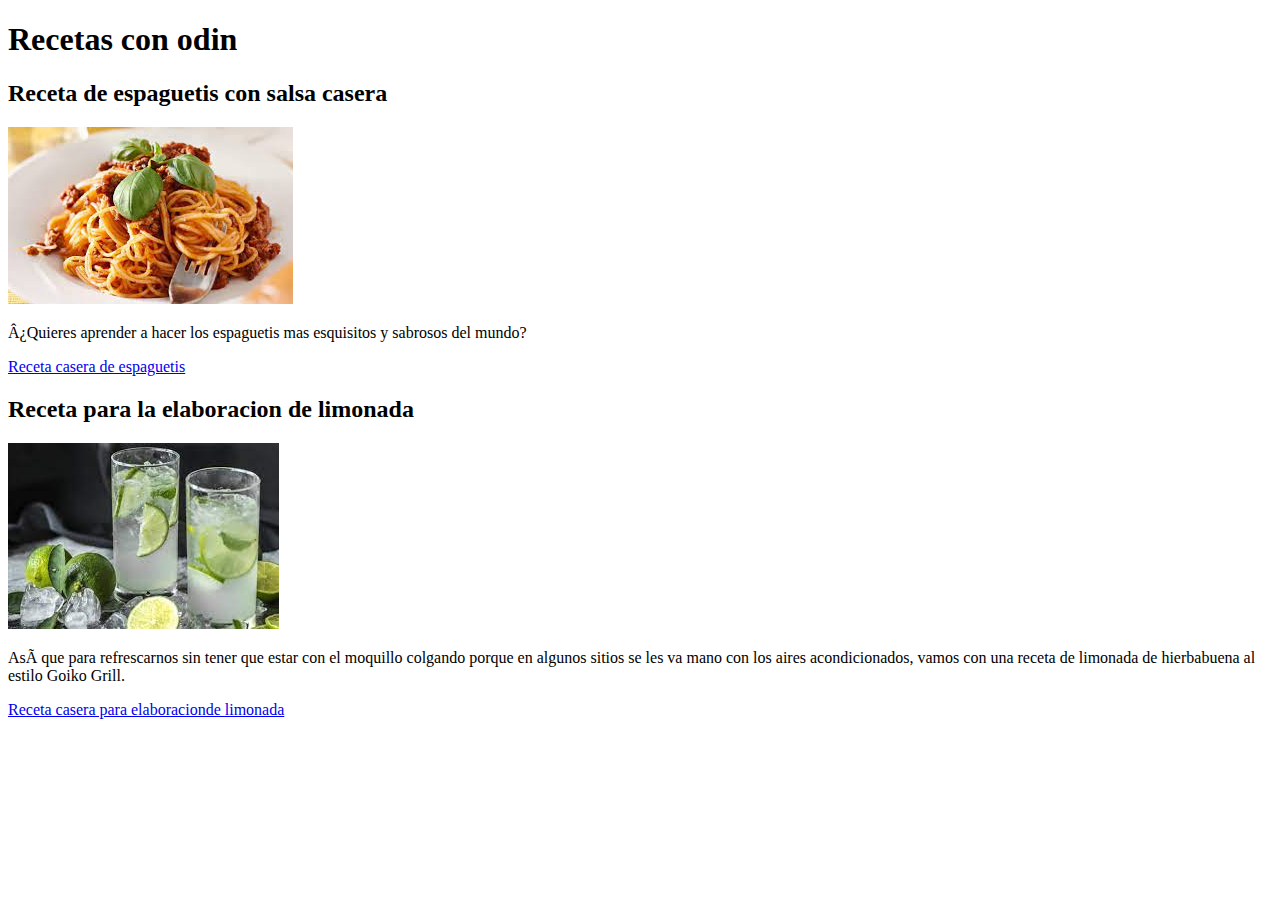
==== index.html @ c9e4aa4d "Terminacion de protocolo en web" ====
<!DOCTYPE html>
<html lang="es">
    <head>
        <meta charset="UFT-8">
        <title>Retas de Odin</title>

    </head>

    <body>
        <!-- titulo que tendra la pagina index -->
        <h1>Recetas con odin</h1>
<!-- primera receta de la practica realisada -->
        <h2>Receta de espaguetis con salsa casera</h2>
        <img src="[data-uri]">
        <p>¿Quieres aprender a hacer los espaguetis mas esquisitos y sabrosos del mundo?</p>
        <a href="./recetas/recetas_espaguetis.html">Receta casera de espaguetis</a>


        <h2>Receta para la elaboracion de limonada </h2>
        <img src="./recetas/imagenes_limonada/limon.jpeg" alt="Imagen de limonada">
        <p>Así que para refrescarnos sin tener que estar con el moquillo colgando porque en algunos sitios se les va mano con los aires acondicionados, vamos con una receta de limonada de hierbabuena al estilo Goiko Grill.</p>
        <a href="./recetas/recetas_limonada.html">Receta casera para elaboracionde limonada </a>
    </body>
</html>
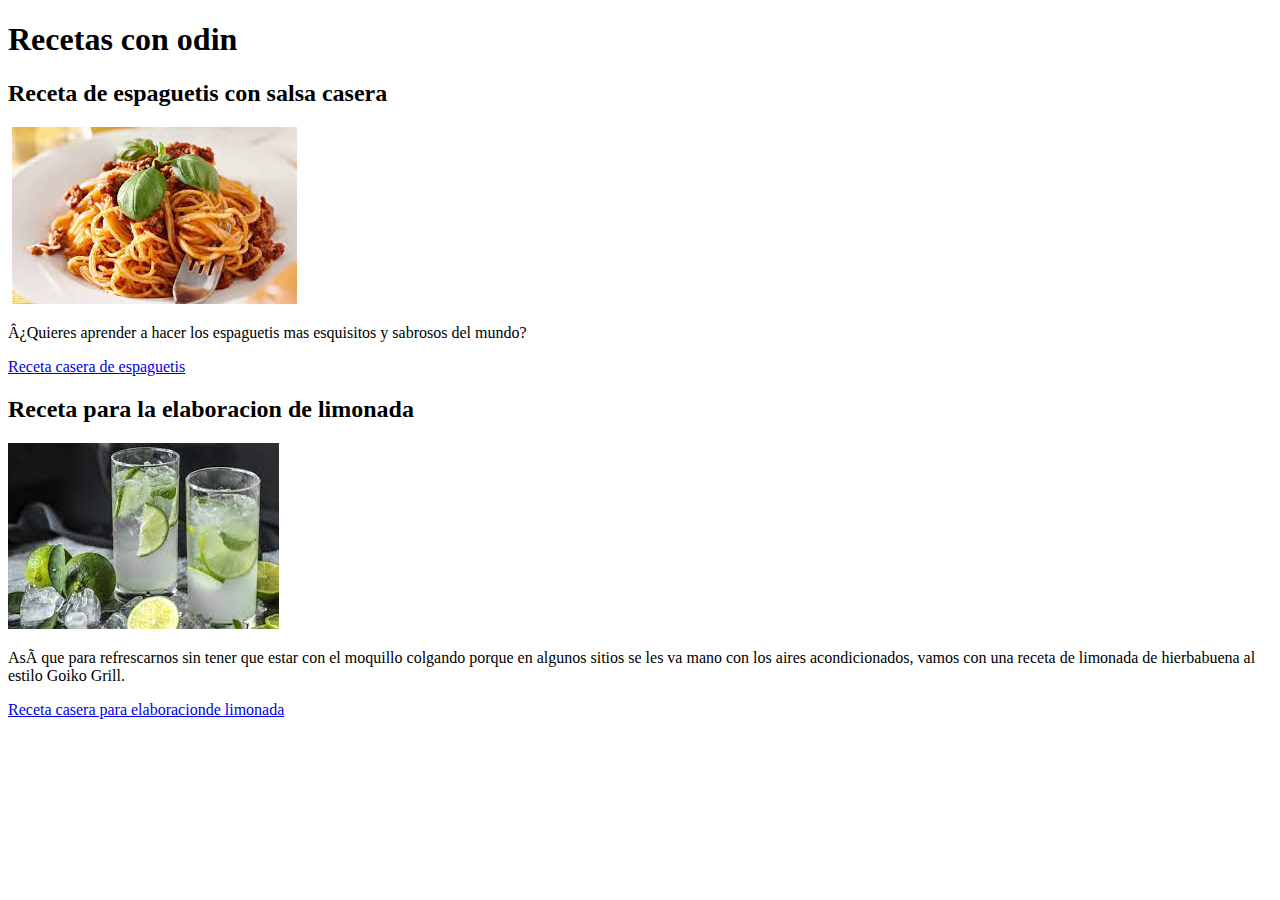
==== commit bd5e7ff1: "cambio de img y prueba de interfaz" ====
--- a/index.html
+++ b/index.html
@@ -11,6 +11,7 @@
         <h1>Recetas con odin</h1>
 <!-- primera receta de la practica realisada -->
         <h2>Receta de espaguetis con salsa casera</h2>
+        <img src="" alt="">
         <img src="[data-uri]">
         <p>¿Quieres aprender a hacer los espaguetis mas esquisitos y sabrosos del mundo?</p>
         <a href="./recetas/recetas_espaguetis.html">Receta casera de espaguetis</a>
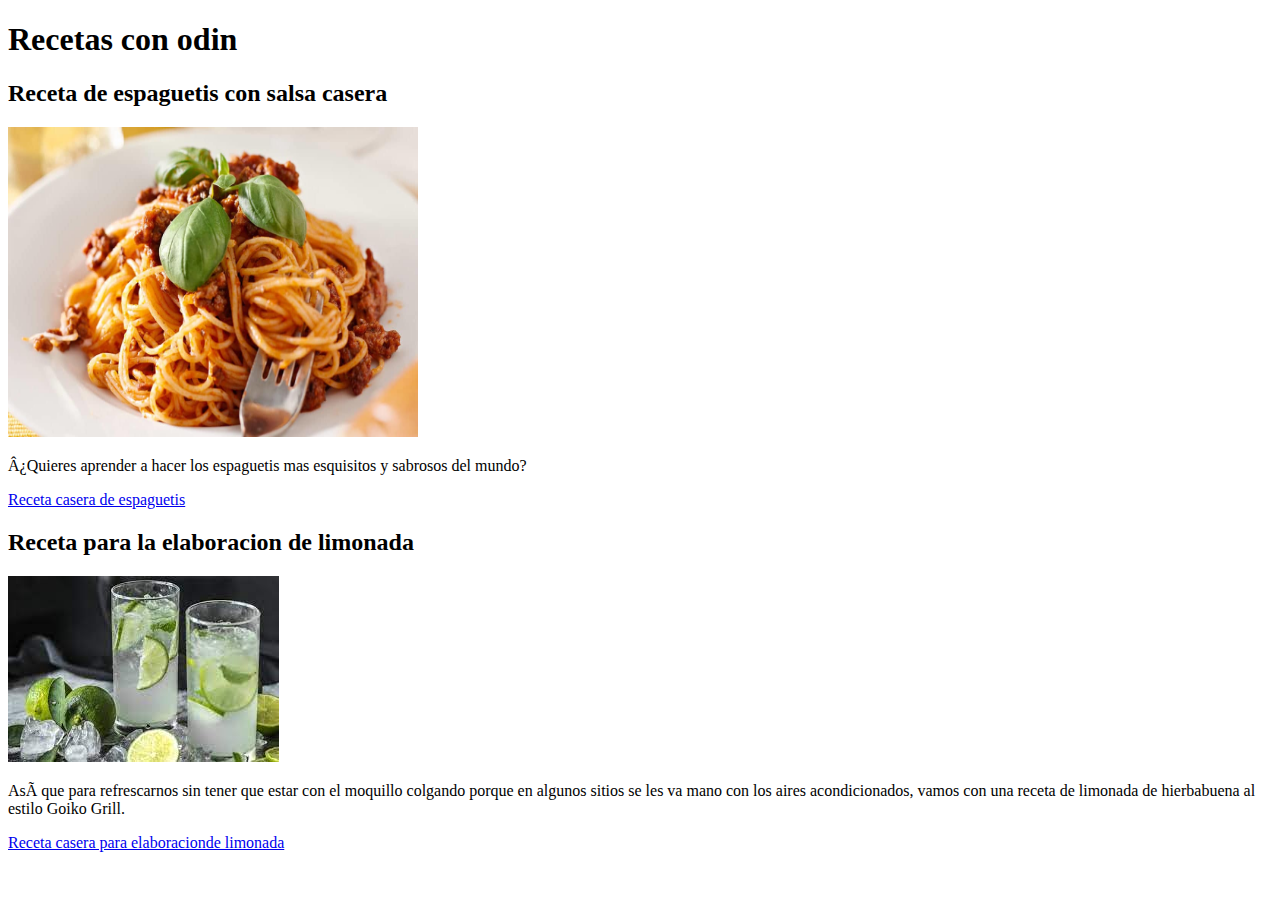
==== commit dc8a9a11: "pruebas de protocolo" ====
--- a/index.html
+++ b/index.html
@@ -11,8 +11,9 @@
         <h1>Recetas con odin</h1>
 <!-- primera receta de la practica realisada -->
         <h2>Receta de espaguetis con salsa casera</h2>
-        <img src="" alt="">
-        <img src="[data-uri]">
+        <img src="./recetas/imagenes_espagueti/espaguetis-a-la-bolonesa-1080x671.jpg" alt="imagen de espagueti a la boloñesa" height="310" width="410">
+
+
         <p>¿Quieres aprender a hacer los espaguetis mas esquisitos y sabrosos del mundo?</p>
         <a href="./recetas/recetas_espaguetis.html">Receta casera de espaguetis</a>
 
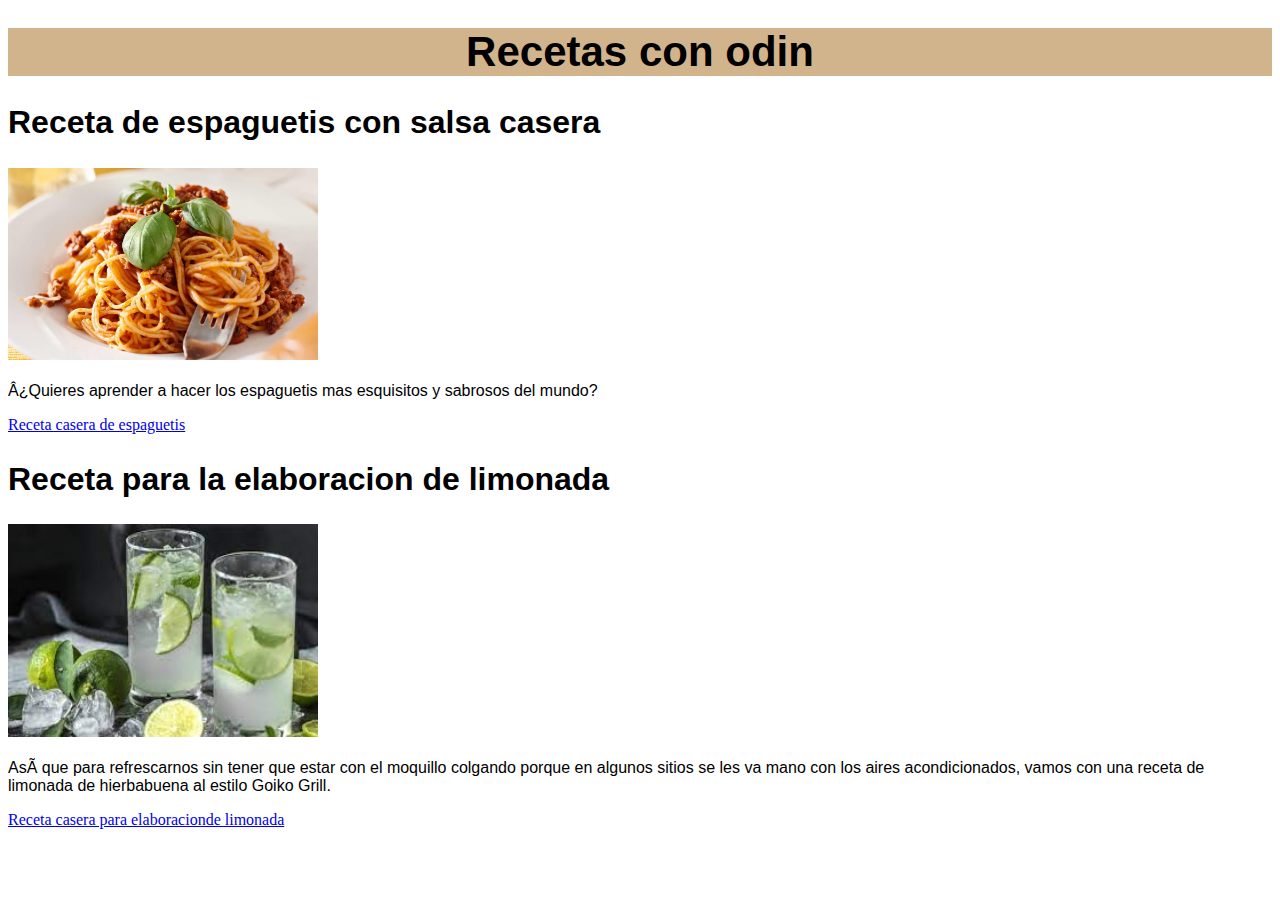
==== commit b34635c6: "Agregando css" ====
--- a/index.html
+++ b/index.html
@@ -3,24 +3,35 @@
     <head>
         <meta charset="UFT-8">
         <title>Retas de Odin</title>
+        <meta http-equiv="X-UA-compatible" content="IE=edge">
+        <meta name="viewport" content="width=device-width, initial-scale=1.0">
+        <link rel="stylesheet" href="./solucion.css">
 
     </head>
-
+<!-- vamos a agregar css a esta web de recetas. 24/04/2024 -->
     <body>
         <!-- titulo que tendra la pagina index -->
-        <h1>Recetas con odin</h1>
+        <!-- utilizamos las ID, clases, tipos y gerarquias -->
+        <h1 id="tema" class="receta uno">Recetas con odin</h1>
 <!-- primera receta de la practica realisada -->
-        <h2>Receta de espaguetis con salsa casera</h2>
+        <h2 class="titu">Receta de espaguetis con salsa casera</h2>
         <img src="./recetas/imagenes_espagueti/espaguetis-a-la-bolonesa-1080x671.jpg" alt="imagen de espagueti a la boloñesa" height="310" width="410">
 
 
-        <p>¿Quieres aprender a hacer los espaguetis mas esquisitos y sabrosos del mundo?</p>
+        <p class="text">
+            <p class="primero">¿Quieres aprender a hacer los espaguetis mas esquisitos y sabrosos del mundo?</p>
+        </p>
         <a href="./recetas/recetas_espaguetis.html">Receta casera de espaguetis</a>
 
 
-        <h2>Receta para la elaboracion de limonada </h2>
+        <h2 class="titu">Receta para la elaboracion de limonada </h2>
+
         <img src="./recetas/imagenes_limonada/limon.jpeg" alt="Imagen de limonada">
-        <p>Así que para refrescarnos sin tener que estar con el moquillo colgando porque en algunos sitios se les va mano con los aires acondicionados, vamos con una receta de limonada de hierbabuena al estilo Goiko Grill.</p>
+        
+        <p class="text">
+            <p class="primero">Así que para refrescarnos sin tener que estar con el moquillo colgando porque en algunos sitios se les va mano con los aires acondicionados, vamos con una receta de limonada de hierbabuena al estilo Goiko Grill.</p>
+        </p>
+        
         <a href="./recetas/recetas_limonada.html">Receta casera para elaboracionde limonada </a>
     </body>
 </html>--- a/solucion.css
+++ b/solucion.css
@@ -0,0 +1,140 @@
+/* Adicion de css a la pagina web de recetas de odin */
+
+/* Usamo el id tema para espesificar que la linea que lo contenga
+sera la modificada, tomando en cuenta que cascada lo tomara como el de 
+gerarquia mas alta */
+#tema{
+    font-size: 42px;
+    font-weight: bold;
+    text-align: center;
+
+}
+.receta{
+    color: black;
+    font-family: Arial, Helvetica, sans-serif;
+    background-color: tan;
+}
+.limon{
+    color: rgb(8, 53, 8);
+    font-family: Georgia, 'Times New Roman', Times, serif;
+    background-color: aquamarine;
+}
+
+.salsa{
+    color: red;
+    background-color: antiquewhite;
+    font-family: Verdana, Geneva, Tahoma, sans-serif;
+}
+
+
+/* Ahora probemos con los subtitulos */
+/* Modificamos el tipo de letra que quiero y el grosor pq no quiero que sea tan vistoso
+prefiero lo minimalista y simple */
+
+.titu{
+    color: black;
+    font-family: Arial, Helvetica, sans-serif;
+    font-size: 32px;
+    
+}
+
+/* probemos con la modificasion de imagenes usando el seletor de tipo
+img */
+/* usando cascada de tipo afectara de la misma manera a todos los img, 
+pero si quiero que las imagenes se vean diferentes solo debo agregar una
+clase o una ID para que sea diferente al modificarla */
+img{
+    height: auto;
+    width: 310px   ;
+}
+
+/* Probemos con la clase text para modificar los textos de las paginas,
+las font-family sera diferente para cada pagina pero su tamaño va a ser diferente */
+
+/* ------- esta seria una manera de hacerlo, recuerda el orden gerarquico---- */
+
+
+
+/* otra forma de hacerlo seria de esta manera (no me funciona de esta manera
+debo investigarlo)
+
+.text.primero{
+    color: black;
+    font-size: 18px;
+    font-family: Arial, Helvetica, sans-serif;
+    font-weight: 500;
+
+}
+
+.text.tercero{
+    color: black;
+    font-size: 18px;
+    font-family: 'Courier New', Courier, monospace ;
+font-weight: 400;
+}*/
+
+
+.text{
+    color: black;
+    font-size: 18px;
+
+}
+
+
+.primero{
+    font-family: Arial, Helvetica, sans-serif;
+    font-weight: 500;
+
+}
+
+.segundo{
+    font-family: 'Courier New', Courier, monospace;
+    font-weight: 300;
+
+}
+
+.tercero{
+font-family: 'Courier New', Courier, monospace ;
+font-weight: 400;
+}
+
+
+/* Ahora probemos con las clases tit */
+
+/* debo investigar porque no me funciona el poner clase encadenado por hijo de clase */
+.azu{
+    color: darkslategray;
+    font-size: 22px;
+    font-family: system-ui, -apple-system, BlinkMacSystemFont, 'Segoe UI', Roboto, Oxygen, Ubuntu, Cantarell, 'Open Sans', 'Helvetica Neue', sans-serif;
+}
+
+.red{
+    color: rgb(119, 62, 9);
+    font-size: 22px;
+    font-family: system-ui, -apple-system, BlinkMacSystemFont, 'Segoe UI', Roboto, Oxygen, Ubuntu, Cantarell, 'Open Sans', 'Helvetica Neue', sans-serif;
+}
+
+
+/* los sub de cada landing */
+
+.sub1{
+    font-family: 'Courier New', Courier, monospace;
+    font-weight: 300;
+}
+
+.sub2{
+    font-family: 'Courier New', Courier, monospace ;
+    font-weight: 400;
+}
+
+
+
+
+
+
+
+
+
+
+
+
